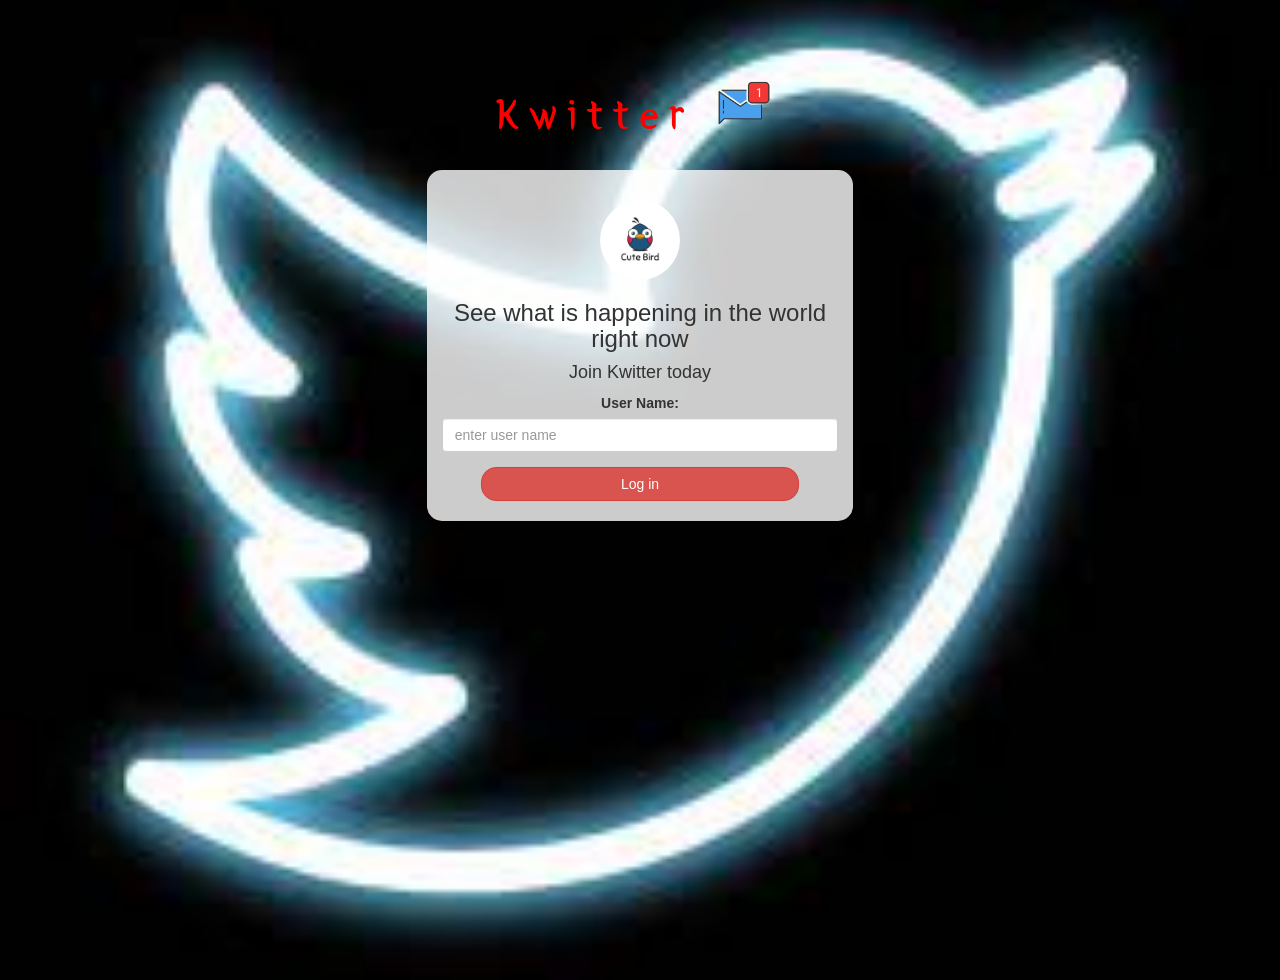
==== index.html @ bf3b2371 "Add files via upload" ====
<!DOCTYPE html>
<html>
<head>
	<title>Kwitter</title>
<link href="https://fonts.googleapis.com/css?family=Yeon+Sung&display=swap" rel="stylesheet"><meta name="viewport" content="width=device-width, initial-scale=1">

<link rel="stylesheet" href="https://maxcdn.bootstrapcdn.com/bootstrap/3.4.0/css/bootstrap.min.css">
<script src="https://ajax.googleapis.com/ajax/libs/jquery/3.4.1/jquery.min.js"></script>
<script src="https://maxcdn.bootstrapcdn.com/bootstrap/3.4.0/js/bootstrap.min.js"></script>

<link rel="stylesheet" type="text/css" href="style.css">
<script src="kwitter.js"></script>
</head>
<body>
<center>
	<h1 class="header">	
		Kwitter	<sup>
	<img src="m2.png">
	</sup>
</h1>
	<div class="col-lg-4 col-md-6 col-sm-6 col-xs-11 login_div">
	<img src="logo.png" class="logo">
		<h3 >See what is happening in the world right now</h3>
		<h4 >Join Kwitter today</h4>
		<div class="form-group">
		  <label >User Name:</label>
		  <input type="text" id="text" class="form-control" placeholder="enter user name">

		</div>
		<button id="login_button" class="btn btn-danger" onclick="adduser()">Log in</button>
		<br><br>
	</div>
</center>
</body>
</html>
---- style.css ----
html, body
{
  height: 100%;
  margin: 0;
}

body
{
  background-image: url("download.jpg");
	background-position: center; background-size: cover;
}

.header
{
	color: rgb(255, 0, 0);font-family: 'Yeon Sung';font-size: 45px;letter-spacing: 10px;margin-top: 80px;
}
.header img
{
	width: 80px;margin-left: -15px;
}

.login_div
{
	background: rgba(255,255,255,0.8);float: none;border-radius: 15px;
}

.logo
{
	width: 80px;margin-top: 30px;border-radius: 40px;
}

#login_button
{
	width: 80%;
	border-radius: 15px;
	
}

.room_name
{
	cursor: pointer;
	font-size: 20px;
}


#logout
{
	font-size: 20px; float: right;
}


#output
{
	padding: 10px; width:80%;background: rgba(255,255,255,0.8);border-radius: 15px;
}

.input_div_room_page
{
	width: 80%;
}

.input_div label
{
	color: white;font-size: 20px;
}


.input_div_message_page
{
	position: fixed;bottom: 0px;width: 100%;background: rgba(255,255,255,0.8);
}
.input_div_message_page label
{
	color: black;
}
.input_div_message_page #msg
{
	width: 80%;
}
.input_div_message_page button
{
	margin-top: 15px;
	width: 50%; 
}
.color_white
{
	color: white
}

.user_tick
{
	width:20px;
}
.message_h4
{
	padding-left:5px;color:grey;
}
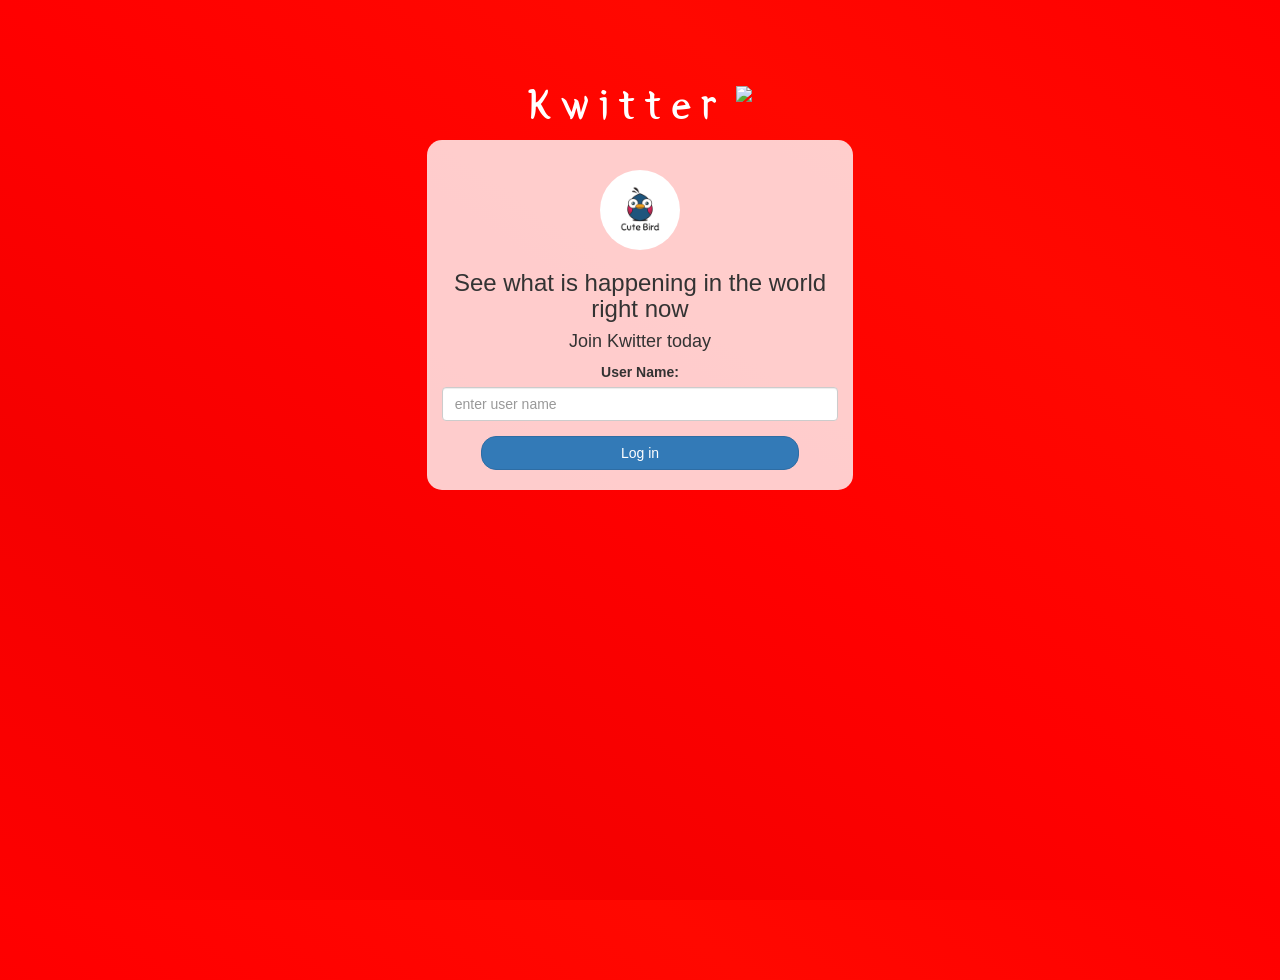
==== commit ff2faf44: "Add files via upload" ====
--- a/index.html
+++ b/index.html
@@ -15,7 +15,7 @@
 <center>
 	<h1 class="header">	
 		Kwitter	<sup>
-	<img src="m2.png">
+	<img src="https://i.pinimg.com/736x/f7/63/03/f7630358b6c2e058381a34be8d2736d8.jpg">
 	</sup>
 </h1>
 	<div class="col-lg-4 col-md-6 col-sm-6 col-xs-11 login_div">
@@ -27,7 +27,7 @@
 		  <input type="text" id="text" class="form-control" placeholder="enter user name">
 
 		</div>
-		<button id="login_button" class="btn btn-danger" onclick="adduser()">Log in</button>
+		<button id="login_button" class="btn btn-primary" onclick="adduser()">Log in</button>
 		<br><br>
 	</div>
 </center>
--- a/style.css
+++ b/style.css
@@ -6,13 +6,12 @@
 
 body
 {
-  background-image: url("download.jpg");
-	background-position: center; background-size: cover;
+background-image: linear-gradient(to right top, #fd0000, #f50000, #ff0000, #ff0800, #ff0000);
 }
 
 .header
 {
-	color: rgb(255, 0, 0);font-family: 'Yeon Sung';font-size: 45px;letter-spacing: 10px;margin-top: 80px;
+	color: white;font-family: 'Yeon Sung';font-size: 45px;letter-spacing: 10px;margin-top: 80px;
 }
 .header img
 {
@@ -31,9 +30,7 @@
 
 #login_button
 {
-	width: 80%;
-	border-radius: 15px;
-	
+	width: 80%;border-radius: 15px;
 }
 
 .room_name
